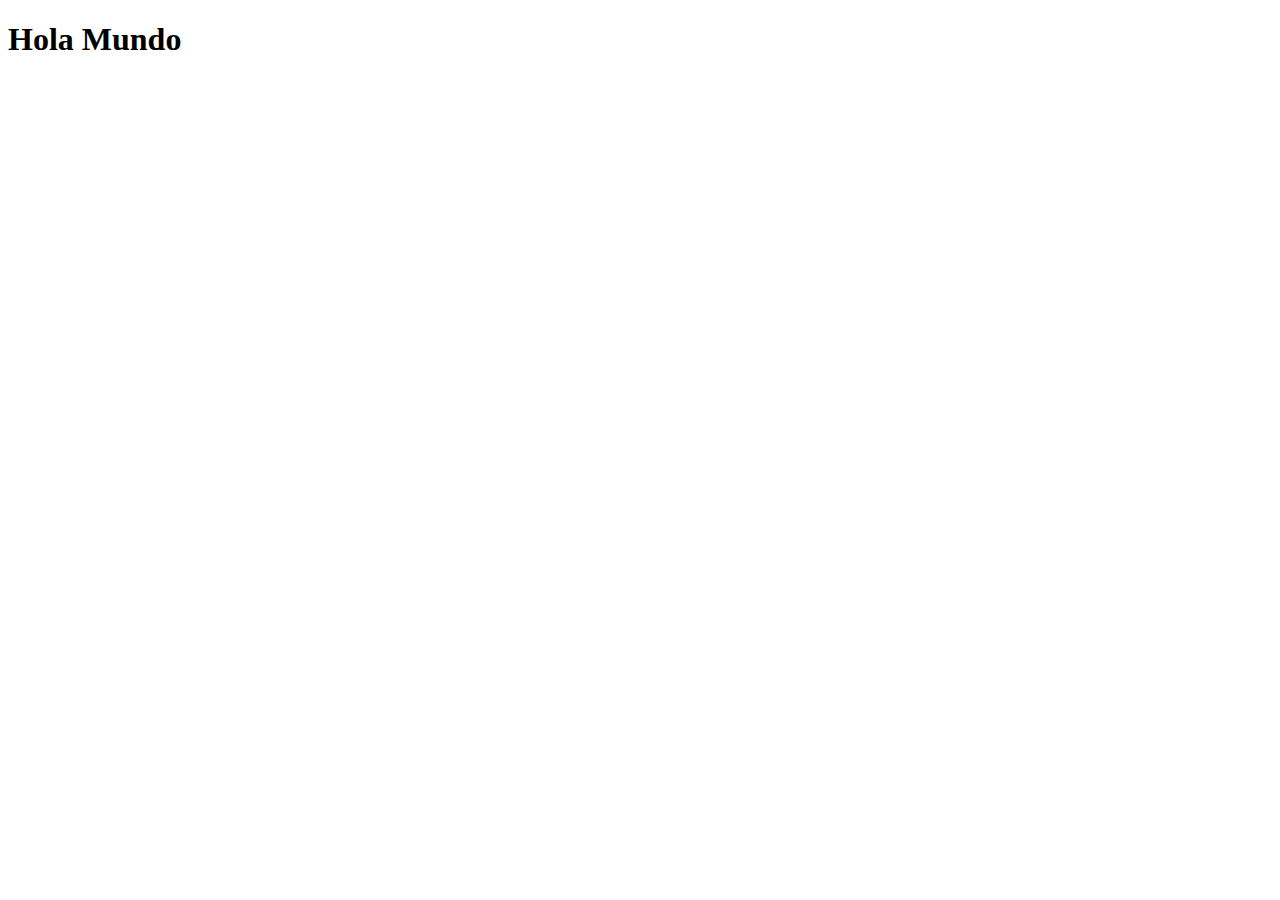
==== index.html @ f8e6712b "creacion index" ====
<!DOCTYPE html>
<html lang="en">
<head>
    <meta charset="UTF-8">
    <meta name="viewport" content="width=device-width, initial-scale=1.0">
    <title>Document</title>
</head>
<body>
    <h1>Hola Mundo</h1>
</body>
</html>
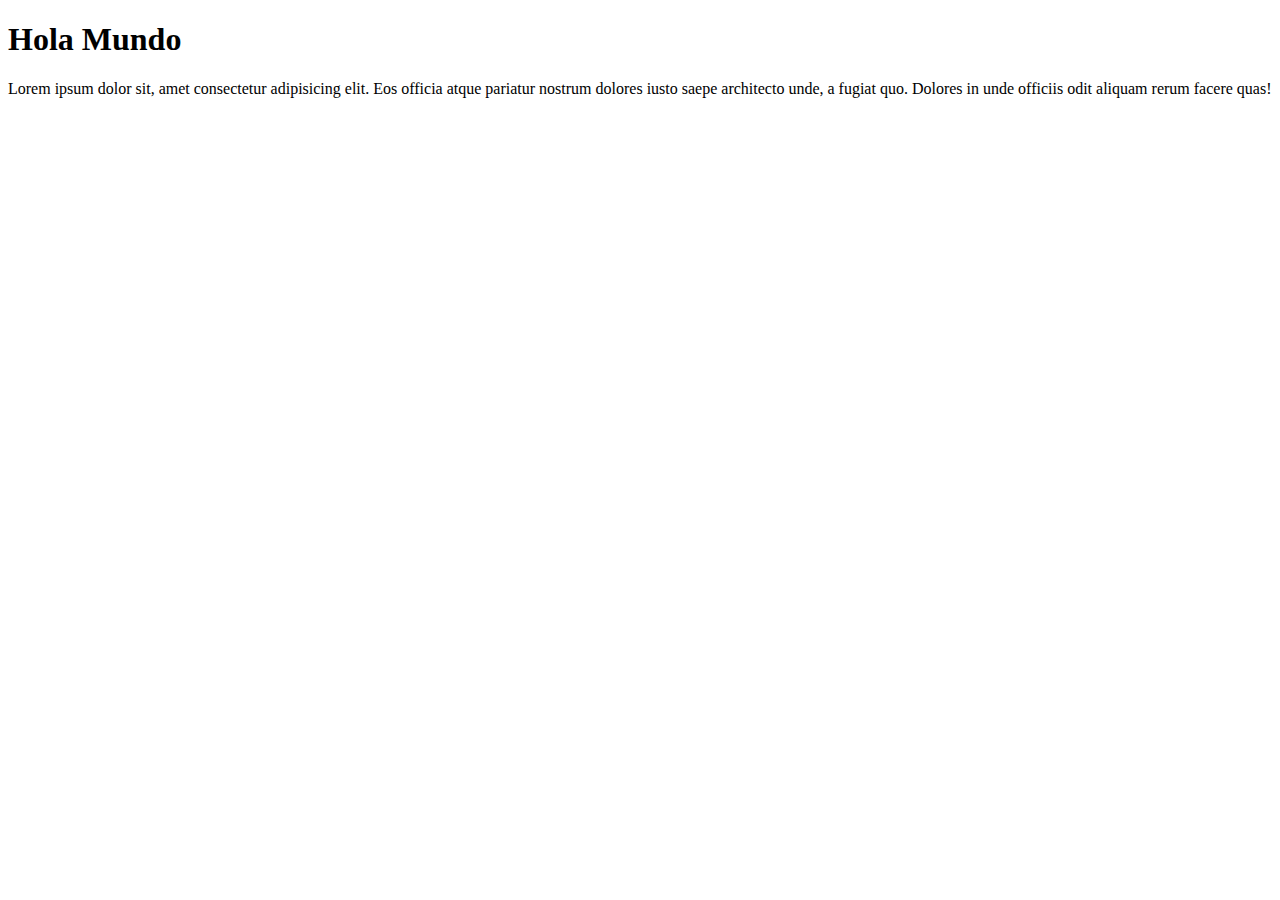
==== commit a79e0196: "se integro lorem" ====
--- a/index.html
+++ b/index.html
@@ -7,5 +7,6 @@
 </head>
 <body>
     <h1>Hola Mundo</h1>
+    <label>Lorem ipsum dolor sit, amet consectetur adipisicing elit. Eos officia atque pariatur nostrum dolores iusto saepe architecto unde, a fugiat quo. Dolores in unde officiis odit aliquam rerum facere quas!</label>
 </body>
 </html>